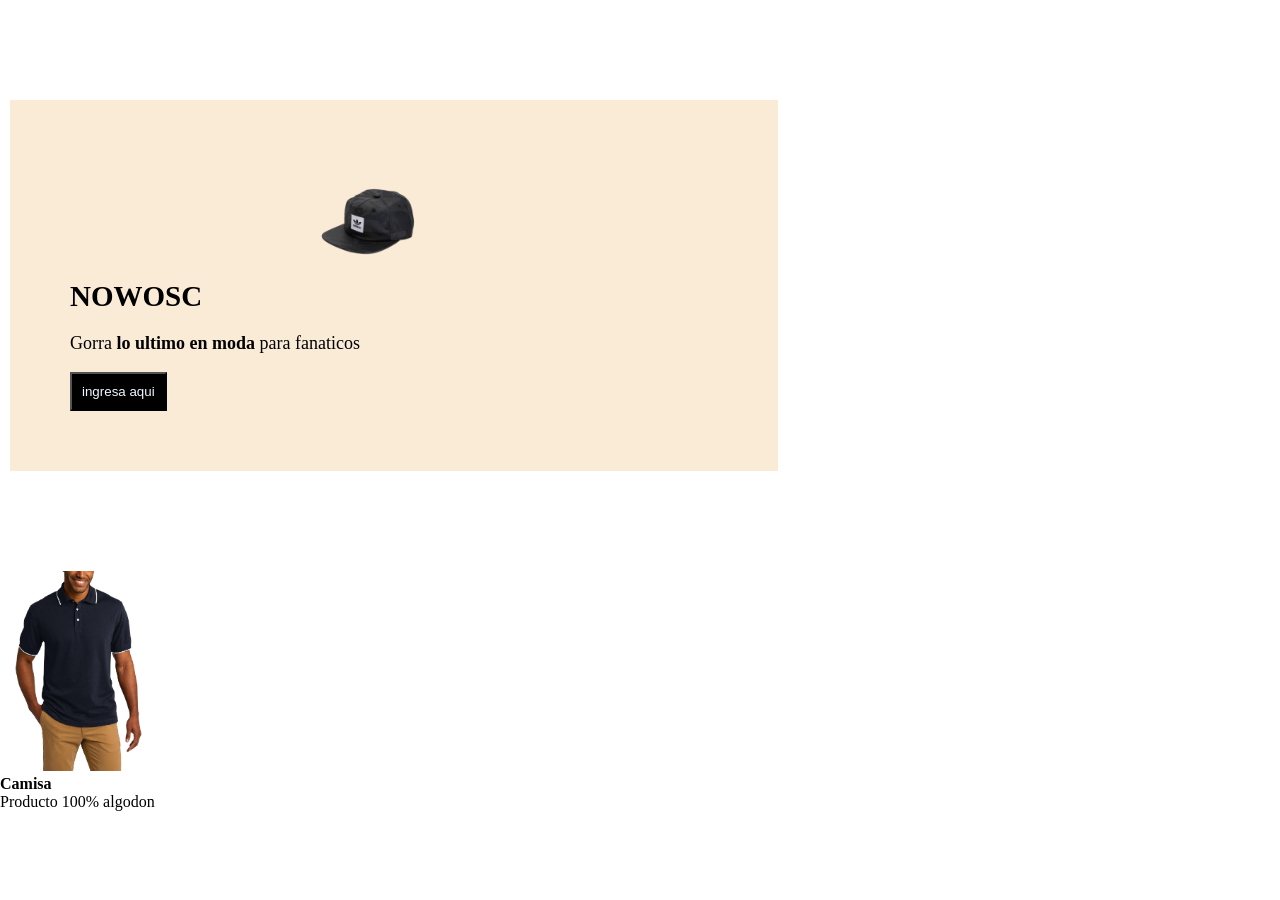
==== IMPOPRTANTE_files/e-comerce.html @ 78ac5a65 "portafo" ====
<!DOCTYPE html>
<html lang="en">

<head>
  <meta charset="UTF-8">
  <meta http-equiv="X-UA-Compatible" content="IE=edge">
  <meta name="viewport" content="width=device-width, initial-scale=1.0">
  <title>Ejercicio con Eventos</title>
  <link rel="stylesheet" href="e-comerce.css">
  <meta name="viewport">
</head>

<body>
  <div class="tarjeta">
    <img class="img__1" src="gorra.png">
    <h1 class="sub-title">NOWOSC</h1>
    <p>Gorra <b>lo ultimo en moda</b> para fanaticos</p><br>
    <button class="bbb">ingresa aqui</button>
  </div>



  <section class="abajo">
   

    <img class="img__3" src="camisa.png">
    <p class="ars"><b>Camisa</b> <br> Producto 100% algodon</p>

  </section>




</body>

</html>
---- IMPOPRTANTE_files/e-comerce.css ----
*{
    margin: 0;
    padding: 0;
    box-sizing: border-box;
    
}
/* .dav{
    border: 3px solid blue;
} */

.tarjeta{
    width: 60%;
    max-width: 1000px;
    /* height: 400px;
    overflow: hidden;
    position: relative; */
    margin: auto;
    padding: 60px;
    background: #faebd7;
    margin-top: 100px;
    margin-right: 10px;
    display: left;
    margin-left: 10px;
    float: left;
    
}
.sub-title{
    font-size: 29px;
    font-weight: 300px;
    /* margin-bottom: 5px; */
    padding-top: 10px;
  
}
.img__1{
    height: 20px 20px ;
    
}

.tarjeta .img__1{
    width: 500px;
    float: right;
    padding: 0 200px 10px;
    margin-right: 100px;
    padding-top: 10px;
  
}

.tarjeta p {
    font-size: 18px;
    font-weight: 300px;
    margin-top: 20px;
}

.bbb{
    background: #000;
    color: aliceblue;
    padding-left: 10px;
    padding-top: 10px;
    padding-right: 10px;
    padding-bottom: 10px;
}


.caa{
    font-size: 18px;
    font-weight: 300px;
    margin-top: 20px;
}



.abajo{
    width: 100%;
    margin-top: 100px;
    float: left;
  
    
}




.img__2{
    height: 200px;
}





.img__3{
  
    height: 200px;
}
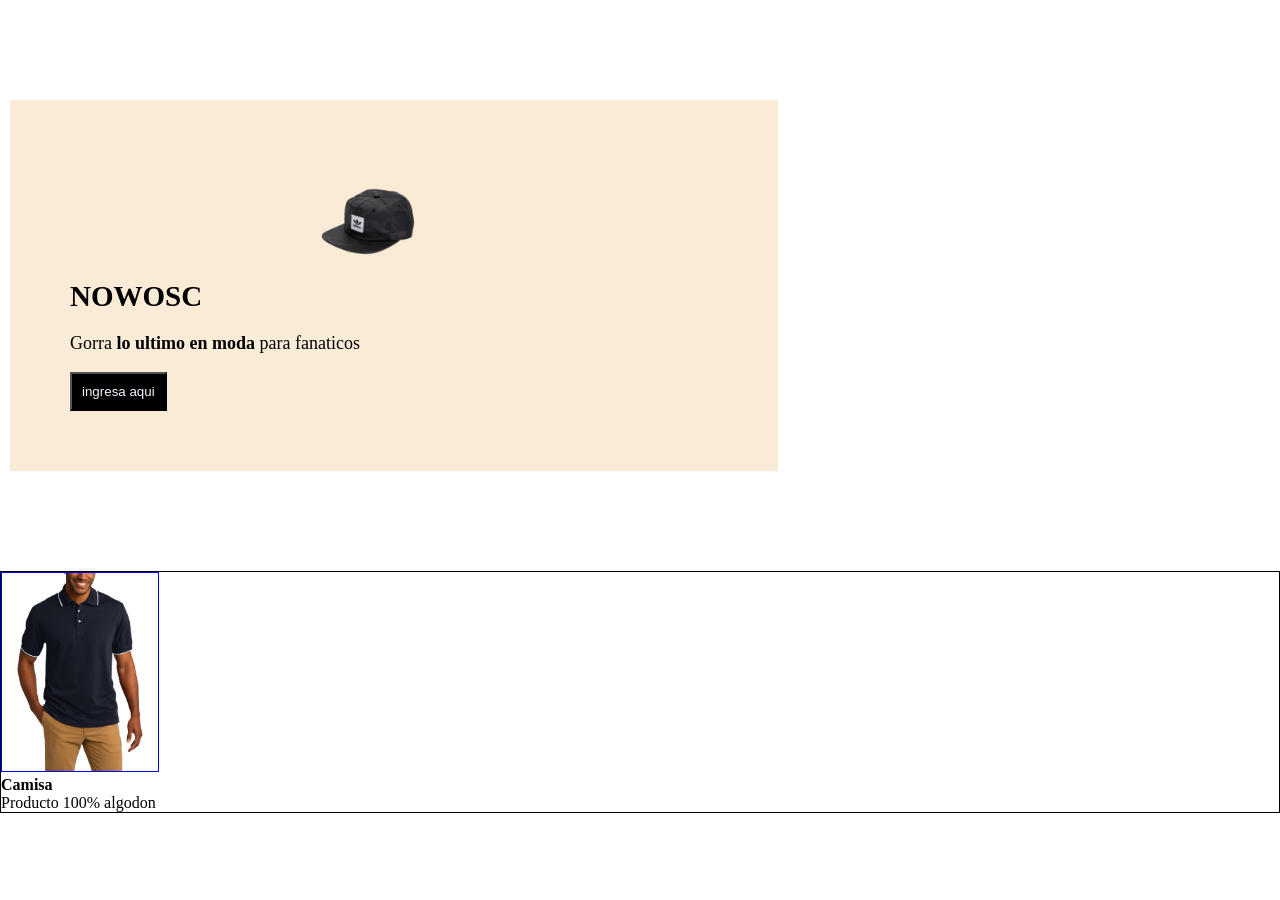
==== commit c2988d94: "portafolio cambiando" ====
--- a/IMPOPRTANTE_files/e-comerce.html
+++ b/IMPOPRTANTE_files/e-comerce.html
@@ -1,27 +1,48 @@
-<!DOCTYPE html>
-<html lang="en">
-
-<head>
-  <meta charset="UTF-8">
-  <meta http-equiv="X-UA-Compatible" content="IE=edge">
-  <meta name="viewport" content="width=device-width, initial-scale=1.0">
-  <title>Ejercicio con Eventos</title>
-  <link rel="stylesheet" href="e-comerce.css">
-  <meta name="viewport">
-</head>
-
-<body>
+<!-- z -->
+<!-- 
+  <div class="navbar">
+    <div class="navbar__interior">
+      <div class="navbar__logo">
+        <a href="/">
+          <i class='bx bx-registered'></i>
+          <span>jsfdz</span>
+        </a>
+      </div>
+      <div id="navbar__menu" class="navbar__menu">
+        <button id="navbar__cerrar" class="navbar__cerrar">
+          <i class='bx bx-x'></i>
+        </button>
+        <nav class="navbar__lista">
+          <a href="#" class="navbar__link">Inicio</a>
+          <a href="#" class="navbar__link">Sobre Mí</a>
+          <a href="#" class="navbar__link">Servicios</a>
+          <a href="#" class="navbar__link">Proyectos</a>
+        </nav>
+      </div>
+      <div class="navbar__btn">
+        <button id="navbar__btn" class="navbar__btn-accion">
+          <i class='bx bx-menu'></i>
+        </button>
+      </div>
+    </div>
+  </div>
+
+
+
+
+
+
   <div class="tarjeta">
-    <img class="img__1" src="gorra.png">
+    <img class="img__1" src="OIP.jpg">
     <h1 class="sub-title">NOWOSC</h1>
-    <p>Gorra <b>lo ultimo en moda</b> para fanaticos</p><br>
+    <p>Gorra <b>lo ultimo en moda</b></p><br>
     <button class="bbb">ingresa aqui</button>
   </div>
 
 
 
   <section class="abajo">
-   
+
 
     <img class="img__3" src="camisa.png">
     <p class="ars"><b>Camisa</b> <br> Producto 100% algodon</p>
@@ -30,6 +51,247 @@
 
 
 
+  <script>
+    const menu = document.getElementById('navbar__menu')
+    const abrir = document.getElementById('navbar__btn')
+    const cerrar = document.getElementById('navbar__cerrar')
+
+    abrir.addEventListener('click', (e) => {
+      menu.classList.add('mostrar__menu')
+    })
+
+    cerrar.addEventListener('click', (e) => {
+      menu.classList.remove('mostrar__menu')
+    })
+  </script>
+
+
+
+
+
+
+
+
+
+
+
+
+
+
+
+
+
+
+/* esto esel soy jesus,delaslinea 307 */
+<div class="contenedor__todo">
+
+  <style>
+    .contenedor__grid {
+      max-width: 768px;
+      margin: 0 auto;
+      display: grid;
+      grid-template-columns: 1fr;
+      grid-template-rows: repeat(4, 200px);
+      gap: 1rem;
+    }
+
+    .grid-item {
+      padding: 10px;
+      background-color: violet;
+      border-radius: 10px;
+    }
+
+    .grid-flex {
+      display: flex;
+    }
+
+    .grid-image {
+      width: 150px;
+      display: flex;
+      justify-content: center;
+      align-items: center;
+    }
+
+    .grid-content {
+      width: 70%;
+      padding: 10px;
+      display: flex;
+      flex-direction: column;
+      justify-content: center;
+      color: #fff;
+    }
+
+    .grid-content h2,
+    .grid-content p {
+      margin: 0;
+    }
+
+    .contenedor__grid .grid-item:nth-child(1) {
+      background-color: #535396;
+    }
+
+    .contenedor__grid .grid-item:nth-child(2) {
+      background-color: #f0f0f0;
+    }
+
+    .contenedor__grid .grid-item:nth-child(3) {
+      background-color: #333;
+    }
+
+    .contenedor__grid .grid-item:nth-child(4) {
+      background-color: cyan;
+    }
+
+    .skill-back,
+    .skill-front {
+      display: flex;
+      flex-direction: column;
+      align-items: center;
+      justify-content: center;
+      color: #fff;
+    }
+
+    .skill-front {
+      color: #333;
+    }
+
+    .skill-back h2,
+    .skill-front h2 {
+      margin: 0;
+      margin-bottom: 15px;
+    }
+
+    .skill-back i {
+      color: #98bf5d;
+      font-size: 48px;
+    }
+
+    .skill-front i {
+      color: #333;
+      font-size: 48px;
+    }
+
+    @media (min-width: 576px) {
+      .contenedor__grid {
+        grid-template-columns: repeat(2, 1fr);
+        grid-template-rows: repeat(3, 200px);
+      }
+
+      .contenedor__grid .grid-item:nth-child(1) {
+        grid-column: 1 / 3;
+      }
+
+      .contenedor__grid .grid-item:nth-child(2) {
+        grid-column: 1 / 3;
+        grid-row: 2 / 3;
+      }
+    }
+
+    @media (min-width: 768px) {
+
+      .contenedor__grid {
+        grid-template-columns: repeat(3, 1fr);
+        grid-template-rows: repeat(2, 200px);
+      }
+
+      .contenedor__grid .grid-item:nth-child(1) {
+        grid-column: 1 / 3;
+      }
+
+      .contenedor__grid .grid-item:nth-child(2) {
+        grid-column: 3 / 4;
+        grid-row: 1 / 3;
+      }
+    }
+  </style>
+
+  <div class="contenedor__grid">
+    <div class="grid-item grid-flex">
+      <div class="grid-image">
+        <img src="https://schmidmayring.de/wp-content/uploads/2022/04/pngwing.com-2.png" alt="luis">
+      </div>
+      <div class="grid-content">
+        <h2>Soy Jesús</h2>
+        <p>Lorem ipsum dolor sit, amet consectetur adipisicing elit.</p>
+      </div>
+    </div>
+    <div class="grid-item">
+
+    </div>
+    <div class="grid-item skill-back">
+      <h2>Backend</h2>
+      <i class='bx bxl-nodejs'></i>
+    </div>
+    <div class="grid-item skill-front">
+      <h2>Frontend</h2>
+      <i class='bx bxl-react'></i>
+    </div>
+  </div>
+  <style>
+    -->
+
+
+
+    <!DOCTYPE html>
+    <html lang="en">
+    <head>
+      <meta charset="UTF-8">
+      <meta http-equiv="X-UA-Compatible" content="IE=edge">
+      <meta name="viewport" content="width=device-width, initial-scale=1.0">
+      <title>Ejercicio con Eventos</title>
+      <link rel="stylesheet" href="e-comerce.css">
+      <meta name="viewport">
+    </head>
+    <body>
+      <div class="tarjeta">
+        <img class="img__1" src="gorra.png">
+        <h1 class="sub-title">NOWOSC</h1>
+        <p>Gorra <b>lo ultimo en moda</b> para fanaticos</p><br>
+        <button class="bbb">ingresa aqui</button>
+      </div>
+      <section class="abajo">
+        <img class="img__3" src="camisa.png">
+        <p class="ars"><b>Camisa</b> <br> Producto 100% algodon</p>
+      </section>
+    </body>
+    </html>
+
+
+
+
+
+
+
+
+
+
+
+
+
+
+
+
+
+
+
+
+
+
+
+
+ 
+
+
+
+
+
+
+
+
+
+
+
+
 
 </body>
 
--- a/IMPOPRTANTE_files/e-comerce.css
+++ b/IMPOPRTANTE_files/e-comerce.css
@@ -2,12 +2,10 @@
     margin: 0;
     padding: 0;
     box-sizing: border-box;
-    
 }
 /* .dav{
     border: 3px solid blue;
 } */
-
 .tarjeta{
     width: 60%;
     max-width: 1000px;
@@ -16,41 +14,34 @@
     position: relative; */
     margin: auto;
     padding: 60px;
-    background: #faebd7;
+    background: #FAEBD7;
     margin-top: 100px;
     margin-right: 10px;
     display: left;
     margin-left: 10px;
     float: left;
-    
 }
 .sub-title{
     font-size: 29px;
     font-weight: 300px;
     /* margin-bottom: 5px; */
     padding-top: 10px;
-  
 }
 .img__1{
     height: 20px 20px ;
-    
 }
-
 .tarjeta .img__1{
     width: 500px;
     float: right;
     padding: 0 200px 10px;
     margin-right: 100px;
     padding-top: 10px;
-  
 }
-
 .tarjeta p {
     font-size: 18px;
     font-weight: 300px;
     margin-top: 20px;
 }
-
 .bbb{
     background: #000;
     color: aliceblue;
@@ -59,36 +50,21 @@
     padding-right: 10px;
     padding-bottom: 10px;
 }
-
-
 .caa{
     font-size: 18px;
     font-weight: 300px;
     margin-top: 20px;
 }
-
-
-
 .abajo{
     width: 100%;
     margin-top: 100px;
     float: left;
-  
-    
+    border: 1px solid;
 }
-
-
-
-
 .img__2{
     height: 200px;
 }
-
-
-
-
-
 .img__3{
-  
+    border: 1px solid blue;
     height: 200px;
 }
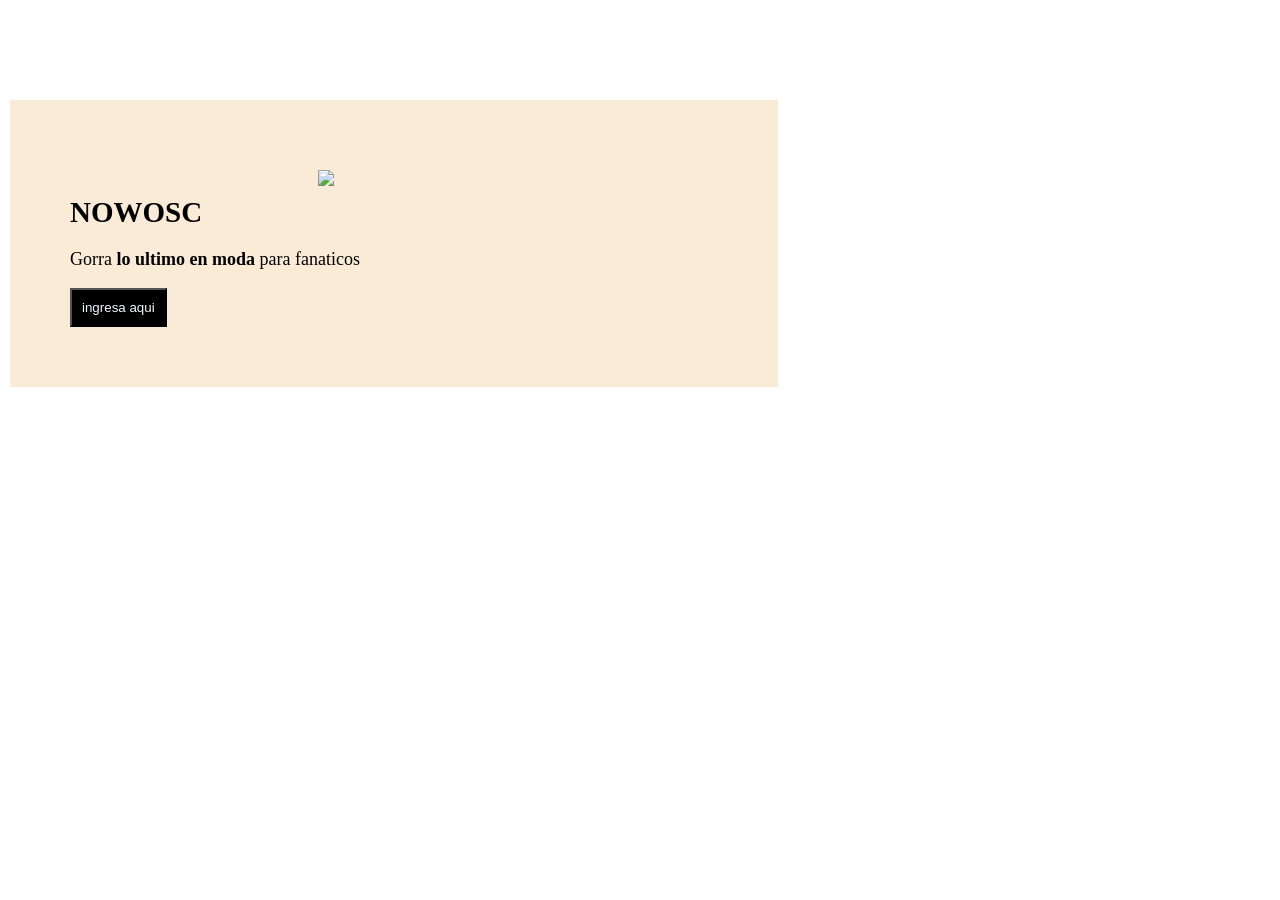
==== commit 4802f2c3: "hambur" ====
--- a/IMPOPRTANTE_files/e-comerce.html
+++ b/IMPOPRTANTE_files/e-comerce.html
@@ -1,236 +1,3 @@
-<!-- z -->
-<!-- 
-  <div class="navbar">
-    <div class="navbar__interior">
-      <div class="navbar__logo">
-        <a href="/">
-          <i class='bx bx-registered'></i>
-          <span>jsfdz</span>
-        </a>
-      </div>
-      <div id="navbar__menu" class="navbar__menu">
-        <button id="navbar__cerrar" class="navbar__cerrar">
-          <i class='bx bx-x'></i>
-        </button>
-        <nav class="navbar__lista">
-          <a href="#" class="navbar__link">Inicio</a>
-          <a href="#" class="navbar__link">Sobre Mí</a>
-          <a href="#" class="navbar__link">Servicios</a>
-          <a href="#" class="navbar__link">Proyectos</a>
-        </nav>
-      </div>
-      <div class="navbar__btn">
-        <button id="navbar__btn" class="navbar__btn-accion">
-          <i class='bx bx-menu'></i>
-        </button>
-      </div>
-    </div>
-  </div>
-
-
-
-
-
-
-  <div class="tarjeta">
-    <img class="img__1" src="OIP.jpg">
-    <h1 class="sub-title">NOWOSC</h1>
-    <p>Gorra <b>lo ultimo en moda</b></p><br>
-    <button class="bbb">ingresa aqui</button>
-  </div>
-
-
-
-  <section class="abajo">
-
-
-    <img class="img__3" src="camisa.png">
-    <p class="ars"><b>Camisa</b> <br> Producto 100% algodon</p>
-
-  </section>
-
-
-
-  <script>
-    const menu = document.getElementById('navbar__menu')
-    const abrir = document.getElementById('navbar__btn')
-    const cerrar = document.getElementById('navbar__cerrar')
-
-    abrir.addEventListener('click', (e) => {
-      menu.classList.add('mostrar__menu')
-    })
-
-    cerrar.addEventListener('click', (e) => {
-      menu.classList.remove('mostrar__menu')
-    })
-  </script>
-
-
-
-
-
-
-
-
-
-
-
-
-
-
-
-
-
-
-/* esto esel soy jesus,delaslinea 307 */
-<div class="contenedor__todo">
-
-  <style>
-    .contenedor__grid {
-      max-width: 768px;
-      margin: 0 auto;
-      display: grid;
-      grid-template-columns: 1fr;
-      grid-template-rows: repeat(4, 200px);
-      gap: 1rem;
-    }
-
-    .grid-item {
-      padding: 10px;
-      background-color: violet;
-      border-radius: 10px;
-    }
-
-    .grid-flex {
-      display: flex;
-    }
-
-    .grid-image {
-      width: 150px;
-      display: flex;
-      justify-content: center;
-      align-items: center;
-    }
-
-    .grid-content {
-      width: 70%;
-      padding: 10px;
-      display: flex;
-      flex-direction: column;
-      justify-content: center;
-      color: #fff;
-    }
-
-    .grid-content h2,
-    .grid-content p {
-      margin: 0;
-    }
-
-    .contenedor__grid .grid-item:nth-child(1) {
-      background-color: #535396;
-    }
-
-    .contenedor__grid .grid-item:nth-child(2) {
-      background-color: #f0f0f0;
-    }
-
-    .contenedor__grid .grid-item:nth-child(3) {
-      background-color: #333;
-    }
-
-    .contenedor__grid .grid-item:nth-child(4) {
-      background-color: cyan;
-    }
-
-    .skill-back,
-    .skill-front {
-      display: flex;
-      flex-direction: column;
-      align-items: center;
-      justify-content: center;
-      color: #fff;
-    }
-
-    .skill-front {
-      color: #333;
-    }
-
-    .skill-back h2,
-    .skill-front h2 {
-      margin: 0;
-      margin-bottom: 15px;
-    }
-
-    .skill-back i {
-      color: #98bf5d;
-      font-size: 48px;
-    }
-
-    .skill-front i {
-      color: #333;
-      font-size: 48px;
-    }
-
-    @media (min-width: 576px) {
-      .contenedor__grid {
-        grid-template-columns: repeat(2, 1fr);
-        grid-template-rows: repeat(3, 200px);
-      }
-
-      .contenedor__grid .grid-item:nth-child(1) {
-        grid-column: 1 / 3;
-      }
-
-      .contenedor__grid .grid-item:nth-child(2) {
-        grid-column: 1 / 3;
-        grid-row: 2 / 3;
-      }
-    }
-
-    @media (min-width: 768px) {
-
-      .contenedor__grid {
-        grid-template-columns: repeat(3, 1fr);
-        grid-template-rows: repeat(2, 200px);
-      }
-
-      .contenedor__grid .grid-item:nth-child(1) {
-        grid-column: 1 / 3;
-      }
-
-      .contenedor__grid .grid-item:nth-child(2) {
-        grid-column: 3 / 4;
-        grid-row: 1 / 3;
-      }
-    }
-  </style>
-
-  <div class="contenedor__grid">
-    <div class="grid-item grid-flex">
-      <div class="grid-image">
-        <img src="https://schmidmayring.de/wp-content/uploads/2022/04/pngwing.com-2.png" alt="luis">
-      </div>
-      <div class="grid-content">
-        <h2>Soy Jesús</h2>
-        <p>Lorem ipsum dolor sit, amet consectetur adipisicing elit.</p>
-      </div>
-    </div>
-    <div class="grid-item">
-
-    </div>
-    <div class="grid-item skill-back">
-      <h2>Backend</h2>
-      <i class='bx bxl-nodejs'></i>
-    </div>
-    <div class="grid-item skill-front">
-      <h2>Frontend</h2>
-      <i class='bx bxl-react'></i>
-    </div>
-  </div>
-  <style>
-    -->
-
-
 
     <!DOCTYPE html>
     <html lang="en">
@@ -244,15 +11,12 @@
     </head>
     <body>
       <div class="tarjeta">
-        <img class="img__1" src="gorra.png">
+        <img class="img__1" src="https://th.bing.com/th/id/OIP.qxLFuDVMSYOLshnpODDTqQHaHa?pid=ImgDet&rs=1">
         <h1 class="sub-title">NOWOSC</h1>
         <p>Gorra <b>lo ultimo en moda</b> para fanaticos</p><br>
         <button class="bbb">ingresa aqui</button>
       </div>
-      <section class="abajo">
-        <img class="img__3" src="camisa.png">
-        <p class="ars"><b>Camisa</b> <br> Producto 100% algodon</p>
-      </section>
+    
     </body>
     </html>
 
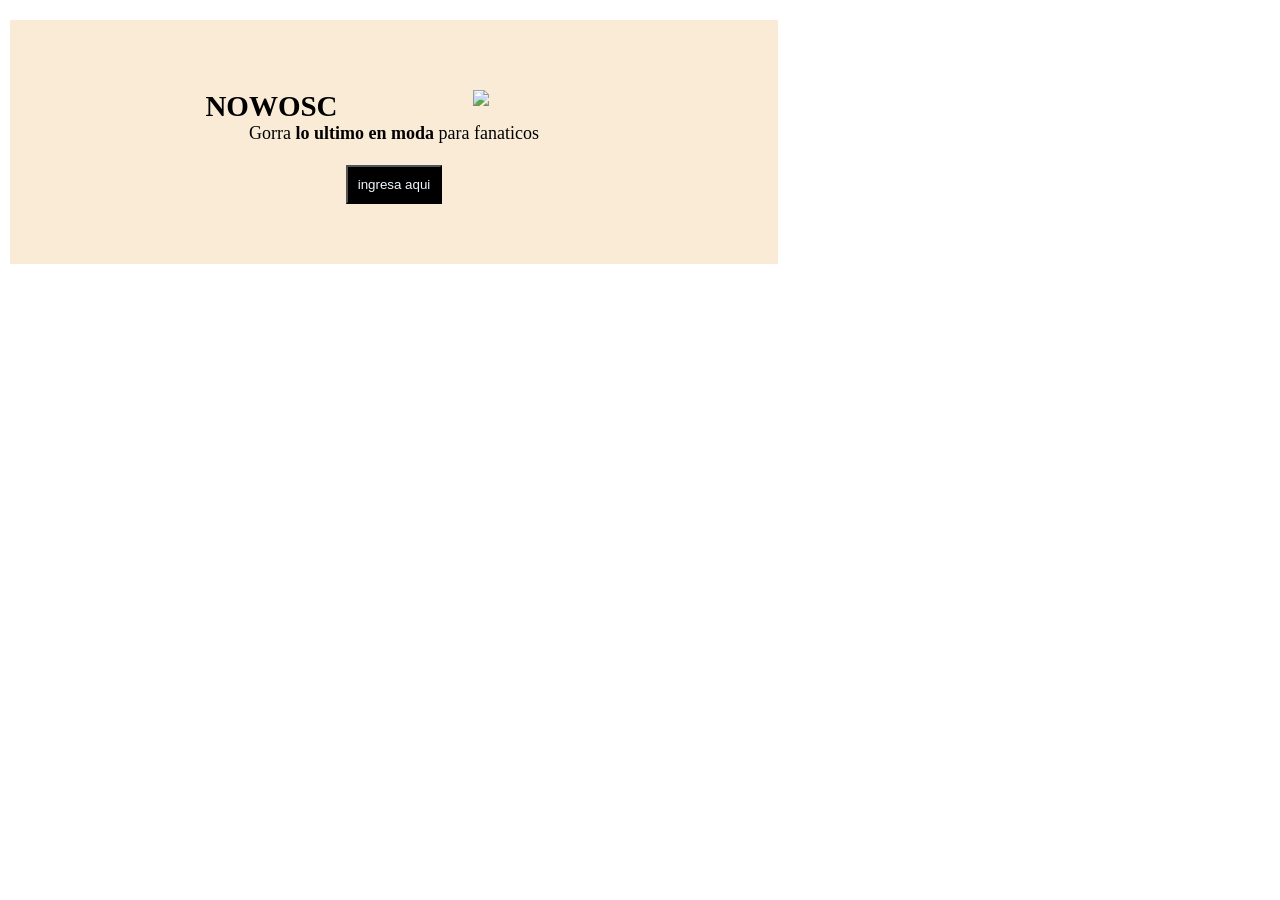
==== commit bb1aa67e: "ultimo y ya" ====
--- a/IMPOPRTANTE_files/e-comerce.html
+++ b/IMPOPRTANTE_files/e-comerce.html
@@ -11,10 +11,14 @@
     </head>
     <body>
       <div class="tarjeta">
-        <img class="img__1" src="https://th.bing.com/th/id/OIP.qxLFuDVMSYOLshnpODDTqQHaHa?pid=ImgDet&rs=1">
+        <div>
+          <img class="img__1" src="https://th.bing.com/th/id/OIP.qxLFuDVMSYOLshnpODDTqQHaHa?pid=ImgDet&rs=1">
+        </div>
+        <div class="cen">
         <h1 class="sub-title">NOWOSC</h1>
-        <p>Gorra <b>lo ultimo en moda</b> para fanaticos</p><br>
+        <p >Gorra <b>lo ultimo en moda</b> para fanaticos</p><br>
         <button class="bbb">ingresa aqui</button>
+      </div>
       </div>
     
     </body>
--- a/IMPOPRTANTE_files/e-comerce.css
+++ b/IMPOPRTANTE_files/e-comerce.css
@@ -27,20 +27,21 @@
     /* margin-bottom: 5px; */
     padding-top: 10px;
 }
-.img__1{
+/* .img__1{
     height: 20px 20px ;
+} */
+.tarjeta .img__1{
+    width: 245px;
+    float: right;
+ 
+    padding-top: 10px;
+    
 }
-.tarjeta .img__1{
-    width: 500px;
-    float: right;
-    padding: 0 200px 10px;
-    margin-right: 100px;
-    padding-top: 10px;
-}
-.tarjeta p {
+.tarjeta  {
     font-size: 18px;
     font-weight: 300px;
     margin-top: 20px;
+
 }
 .bbb{
     background: #000;
@@ -50,21 +51,8 @@
     padding-right: 10px;
     padding-bottom: 10px;
 }
-.caa{
-    font-size: 18px;
-    font-weight: 300px;
-    margin-top: 20px;
+
+.cen{
+    text-align: center;
+   
 }
-.abajo{
-    width: 100%;
-    margin-top: 100px;
-    float: left;
-    border: 1px solid;
-}
-.img__2{
-    height: 200px;
-}
-.img__3{
-    border: 1px solid blue;
-    height: 200px;
-}
